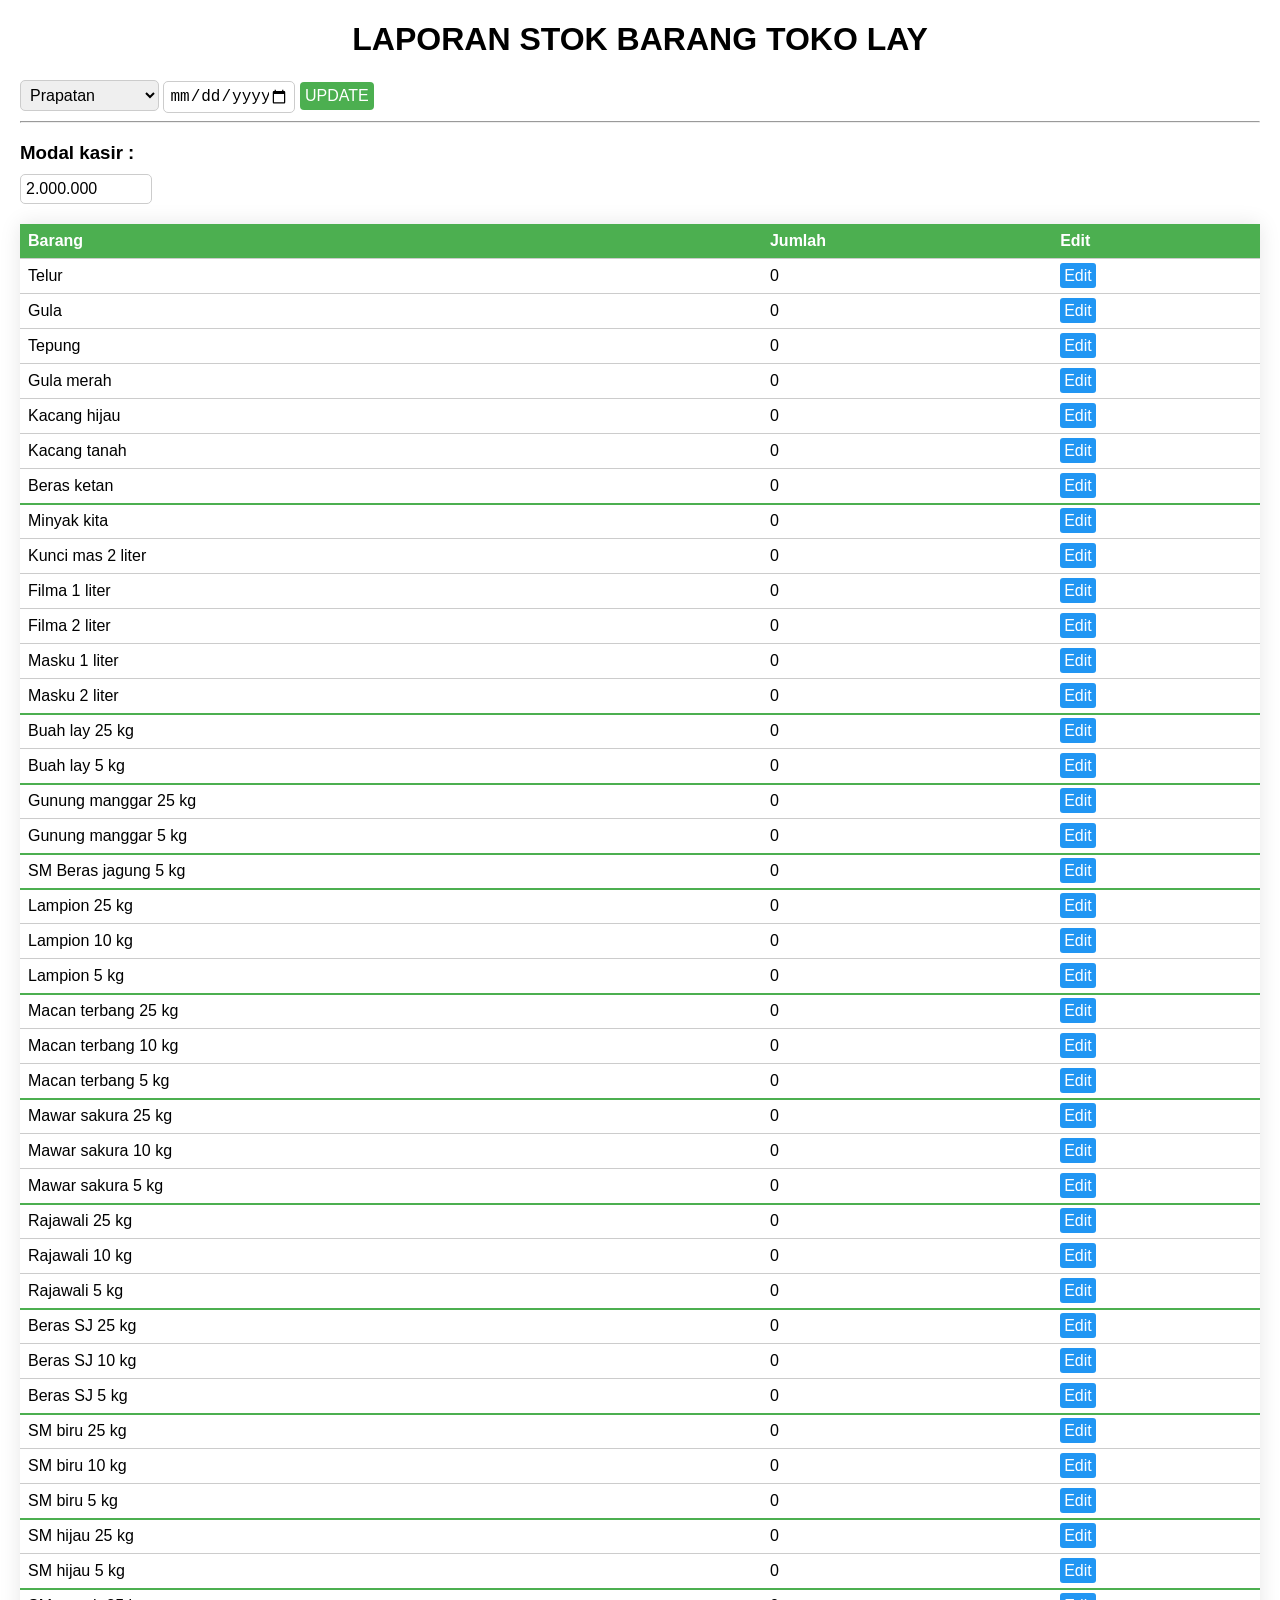
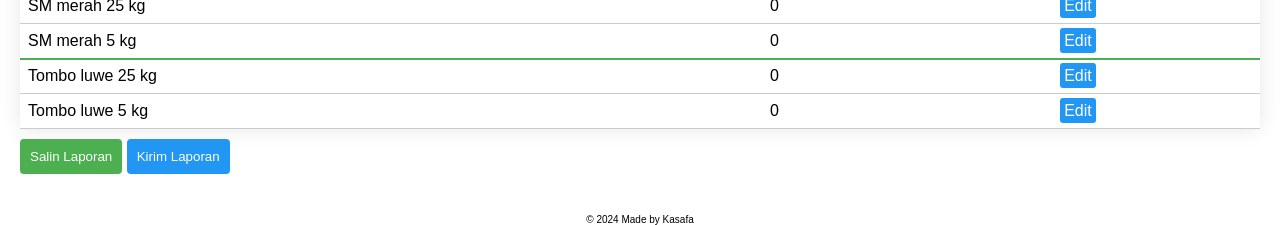
==== index.html @ 909c2928 "Initial commit" ====
<!DOCTYPE html>
<html>

<head>
  <meta charset="utf-8">
  <meta name="viewport" content="width=device-width">
  <title>Laporan Toko</title>
  <link href="style.css" rel="stylesheet" type="text/css" />
</head>

<body>
  <div id="container">
    <!-- data header -->
    <h1>LAPORAN STOK BARANG TOKO LAY</h1>

    <select name="toko" id="toko">
      <option value="Prapatan">Prapatan</option>
      <option value="Gunung guntur">Gunung guntur</option>
      <option value="Gunung sari">Gunung sari</option>
      <option value="Graha">Graha</option>
      <option value="Pasar baru">Pasar baru</option>
      <option value="Mulawarman">Mulawarman</option>
      <option value="PJHI/Batakan">PJHI/Batakan</option>
      <option value="Manggar">Manggar</option>
    </select>

    <input type="date" name="tanggal" id="tanggal">

    <button onclick="saveChanges()" class="update_btn">UPDATE</button>
    <script src="update.js"></script>

    <hr>

    <h3>Modal kasir :</h3>
    <input type="text" id="modal" value="2.000.000">

    <!-- table data barang -->
    <table>
      <tr>
        <th>Barang</th>
        <th>Jumlah</th>

        <th>Edit</th>
      </tr>
      <!-- telur, gula, tepung, gula merah, kacang hijau, kacang tanah, ketan -->
      <tr>
        <td>Telur</td>
        <td id="telur">0</td>
        <td><span class="edit-btn" onclick="editJumlah('telur')">Edit</span></td>
      </tr>
      <tr>
        <td>Gula</td>
        <td id="gula">0</td>
        <td><span class="edit-btn" onclick="editJumlah('gula')">Edit</span></td>
      </tr>
      <tr>
        <td>Tepung</td>
        <td id="tepung">0</td>

        <td><span class="edit-btn" onclick="editJumlah('tepung')">Edit</span></td>
      </tr>
      <tr>
        <td>Gula merah</td>
        <td id="gulmer">0</td>
        <td><span class="edit-btn" onclick="editJumlah('gulmer')">Edit</span></td>
      </tr>
      <tr>
        <td>Kacang hijau</td>
        <td id="kacangHijau">0</td>

        <td><span class="edit-btn" onclick="editJumlah('kacangHijau')">Edit</span></td>
      </tr>
      <tr>
        <td>Kacang tanah</td>
        <td id="kacangTanah">0</td>

        <td><span class="edit-btn" onclick="editJumlah('kacangTanah')">Edit</span></td>
      </tr>
      <tr>
        <td>Beras ketan</td>
        <td id="ketan">0</td>

        <td><span class="edit-btn" onclick="editJumlah('ketan')">Edit</span></td>
      </tr>
      <!-- minyaaaaaaaaaaak -->
      <tr style="border-top: 2px solid #4caf50;"></tr>
      <tr>
        <td>Minyak kita</td>
        <td id="kita">0</td>

        <td><span class="edit-btn" onclick="editJumlah('kita')">Edit</span></td>
      </tr>
      <tr>
        <td>Kunci mas 2 liter</td>
        <td id="kunciMas">0</td>

        <td><span class="edit-btn" onclick="editJumlah('kunciMas')">Edit</span></td>
      </tr>
      <tr>
        <td>Filma 1 liter</td>
        <td id="filmaSatu">0</td>

        <td><span class="edit-btn" onclick="editJumlah('filmaSatu')">Edit</span></td>
      </tr>
      <tr>
        <td>Filma 2 liter</td>
        <td id="filmaDua">0</td>

        <td><span class="edit-btn" onclick="editJumlah('filmaDua')">Edit</span></td>
      </tr>
      <tr>
        <td>Masku 1 liter</td>
        <td id="maskuSatu">0</td>

        <td><span class="edit-btn" onclick="editJumlah('maskuSatu')">Edit</span></td>
      </tr>
      <tr>
        <td>Masku 2 liter</td>
        <td id="maskuDua">0</td>

        <td><span class="edit-btn" onclick="editJumlah('maskuDua')">Edit</span></td>
      </tr>
      <!-- beras buah lay-->
      <tr style="border-top: 2px solid #4caf50;"></tr>
      <tr>
        <td>Buah lay 25 kg</td>
        <td id="buahlay_25">0</td>

        <td><span class="edit-btn" onclick="editJumlah('buahlay_25')">Edit</span></td>
      </tr>
      <tr>
        <td>Buah lay 5 kg</td>
        <td id="buahlay_5">0</td>

        <td><span class="edit-btn" onclick="editJumlah('buahlay_5')">Edit</span></td>
      </tr>
      <!-- beras gunung manggar -->
      <tr style="border-top: 2px solid #4caf50;"></tr>
      <tr>
        <td>Gunung manggar 25 kg</td>
        <td id="gunungManggar_25">0</td>

        <td><span class="edit-btn" onclick="editJumlah('gunungManggar_25')">Edit</span></td>
      </tr>
      <tr>
        <td>Gunung manggar 5 kg</td>
        <td id="gunungManggar_5">0</td>

        <td><span class="edit-btn" onclick="editJumlah('gunungManggar_5')">Edit</span></td>
      </tr>
      <!-- beras jagung-->
      <tr style="border-top: 2px solid #4caf50;"></tr>
      <tr>
        <td>SM Beras jagung 5 kg</td>
        <td id="jagung">0</td>

        <td><span class="edit-btn" onclick="editJumlah('jagung')">Edit</span></td>
      </tr>
      <!-- beras lampion -->
      <tr style="border-top: 2px solid #4caf50;"></tr>
      <tr>
        <td>Lampion 25 kg</td>
        <td id="lampion_25">0</td>

        <td><span class="edit-btn" onclick="editJumlah('lampion_25')">Edit</span></td>
      </tr>
      <tr>
        <td>Lampion 10 kg</td>
        <td id="lampion_10">0</td>

        <td><span class="edit-btn" onclick="editJumlah('lampion_10')">Edit</span></td>
      </tr>
      <tr>
        <td>Lampion 5 kg</td>
        <td id="lampion_5">0</td>

        <td><span class="edit-btn" onclick="editJumlah('lampion_5')">Edit</span></td>
      </tr>
      <!-- beras macan terbang -->
      <tr style="border-top: 2px solid #4caf50;"></tr>
      <tr>
        <td>Macan terbang 25 kg</td>
        <td id="macan_25">0</td>

        <td><span class="edit-btn" onclick="editJumlah('macan_25')">Edit</span></td>
      </tr>
      <tr>
        <td>Macan terbang 10 kg</td>
        <td id="macan_10">0</td>

        <td><span class="edit-btn" onclick="editJumlah('macan_10')">Edit</span></td>
      </tr>
      <tr>
        <td>Macan terbang 5 kg</td>
        <td id="macan_5">0</td>

        <td><span class="edit-btn" onclick="editJumlah('macan_5')">Edit</span></td>
      </tr>
      <!-- beras mawar sakura -->
      <tr style="border-top: 2px solid #4caf50;"></tr>
      <tr>
        <td>Mawar sakura 25 kg</td>
        <td id="mawar_25">0</td>

        <td><span class="edit-btn" onclick="editJumlah('mawar_25')">Edit</span></td>
      </tr>
      <tr>
        <td>Mawar sakura 10 kg</td>
        <td id="mawar_10">0</td>

        <td><span class="edit-btn" onclick="editJumlah('mawar_10')">Edit</span></td>
      </tr>
      <tr>
        <td>Mawar sakura 5 kg</td>
        <td id="mawar_5">0</td>

        <td><span class="edit-btn" onclick="editJumlah('mawar_5')">Edit</span></td>
      </tr>
      <!-- beras raja wali -->
      <tr style="border-top: 2px solid #4caf50;"></tr>
      <tr>
        <td>Rajawali 25 kg</td>
        <td id="rajawali_25">0</td>

        <td><span class="edit-btn" onclick="editJumlah('rajawali_25')">Edit</span></td>
      </tr>
      <tr>
        <td>Rajawali 10 kg</td>
        <td id="rajawali_10">0</td>

        <td><span class="edit-btn" onclick="editJumlah('rajawali_10')">Edit</span></td>
      </tr>
      <tr>
        <td>Rajawali 5 kg</td>
        <td id="rajawali_5">0</td>

        <td><span class="edit-btn" onclick="editJumlah('rajawali_5')">Edit</span></td>
      </tr>
      <!-- beras sj -->
      <tr style="border-top: 2px solid #4caf50;"></tr>
      <tr>
        <td>Beras SJ 25 kg</td>
        <td id="sj_25">0</td>

        <td><span class="edit-btn" onclick="editJumlah('sj_25')">Edit</span></td>
      </tr>
      <tr>
        <td>Beras SJ 10 kg</td>
        <td id="sj_10">0</td>

        <td><span class="edit-btn" onclick="editJumlah('sj_10')">Edit</span></td>
      </tr>
      <tr>
        <td>Beras SJ 5 kg</td>
        <td id="sj_5">0</td>

        <td><span class="edit-btn" onclick="editJumlah('sj_5')">Edit</span></td>
      </tr>
      <!-- beras sm biru -->
      <tr style="border-top: 2px solid #4caf50;"></tr>
      <tr>
        <td>SM biru 25 kg</td>
        <td id="smBiru_25">0</td>

        <td><span class="edit-btn" onclick="editJumlah('smBiru_25')">Edit</span></td>
      </tr>
      <tr>
        <td>SM biru 10 kg</td>
        <td id="smBiru_10">0</td>

        <td><span class="edit-btn" onclick="editJumlah('smBiru_10')">Edit</span></td>
      </tr>
      <tr>
        <td>SM biru 5 kg</td>
        <td id="smBiru_5">0</td>

        <td><span class="edit-btn" onclick="editJumlah('smBiru_5')">Edit</span></td>
      </tr>
      <!-- beras sm hijau -->
      <tr style="border-top: 2px solid #4caf50;"></tr>
      <tr>
        <td>SM hijau 25 kg</td>
        <td id="smHijau_25">0</td>

        <td><span class="edit-btn" onclick="editJumlah('smHijau_25')">Edit</span></td>
      </tr>
      <tr>
        <td>SM hijau 5 kg</td>
        <td id="smHijau_5">0</td>

        <td><span class="edit-btn" onclick="editJumlah('smHijau_5')">Edit</span></td>
      </tr>
      <!-- beras sm merah -->
      <tr style="border-top: 2px solid #4caf50;"></tr>
      <tr>
        <td>SM merah 25 kg</td>
        <td id="smMerah_25">0</td>

        <td><span class="edit-btn" onclick="editJumlah('smMerah_25')">Edit</span></td>
      </tr>
      <tr>
        <td>SM merah 5 kg</td>
        <td id="smMerah_5">0</td>

        <td><span class="edit-btn" onclick="editJumlah('smMerah_5')">Edit</span></td>
      </tr>
      <!-- beras tombo luwe -->
      <tr style="border-top: 2px solid #4caf50;"></tr>
      <tr>
        <td>Tombo luwe 25 kg</td>
        <td id="tombo_25">0</td>
        <td><span class="edit-btn" onclick="editJumlah('tombo_25')">Edit</span></td>
      </tr>
      <tr>
        <td>Tombo luwe 5 kg</td>
        <td id="tombo_5">0</td>
        <td><span class="edit-btn" onclick="editJumlah('tombo_5')">Edit</span></td>
      </tr>
    </table>

    <script src="script.js"></script>

    <button onclick="salinLaporan()" id="copyBtn">Salin Laporan</button>
    <button onclick="bagiLaporan()" id="shareBtn">Kirim Laporan</button>

    <script src="tombol.js"></script>

  </div>

  <footer>&copy; 2024 Made by Kasafa</footer>


</html>
---- style.css ----
html {
  height: 100%;
  width: 100%;
}

body {
  font-family: 'Segoe UI', Tahoma, Geneva, Verdana, sans-serif;
  margin: 20px;
  background-color: white;
}

.container {
  max-width: 800px;
  margin: auto;
}

h1 {
  text-align: center;
}

h3 {
  margin-bottom: 10px;
}

input {
  padding: 5px;
  font-size: 16px;
  border: 1px solid #ccc;
  border-radius: 5px;
  width: 120px;
}

select {
  padding: 5px;
  font-size: 16px;
  border-radius: 5px;
  border: 1px solid #ccc;
}

.update_btn {
  color: white;
  padding: 5px;
  font-size: 16px;
  background-color: #4caf50;
  border: none;
  border-radius: 4px;
  cursor: pointer;
}

table {
  width: 100%;
  border-collapse: collapse;
  margin-top: 20px;
  background-color: #fff;
  box-shadow: 0 0 20px rgba(0, 0, 0, 0.1);
}

th,
td {
  border-bottom: 1px solid #ccc;
  padding: 8px;
  text-align: left;
}

th {
  background-color: #4caf50;
  color: #fff;
}

tr:hover {
  background-color: #f5f5f5;
}

.edit-btn {
  cursor: pointer;
  color: rgb(255, 255, 255);
  background-color: #2196F3;
  padding: 4px;
  border-radius: 3px;
}

#copyBtn,
#shareBtn {
  margin-top: 10px;
  padding: 10px;
  border: none;
  border-radius: 4px;
  cursor: pointer;
}

#copyBtn {
  background-color: #4CAF50;
  color: white;
}

#shareBtn {
  background-color: #2196F3;
  color: white;
}

footer {
  text-align: center;
  font-size: 10px;
  width: 100%;
  margin-bottom: 0;
  margin-top: 40px;
}
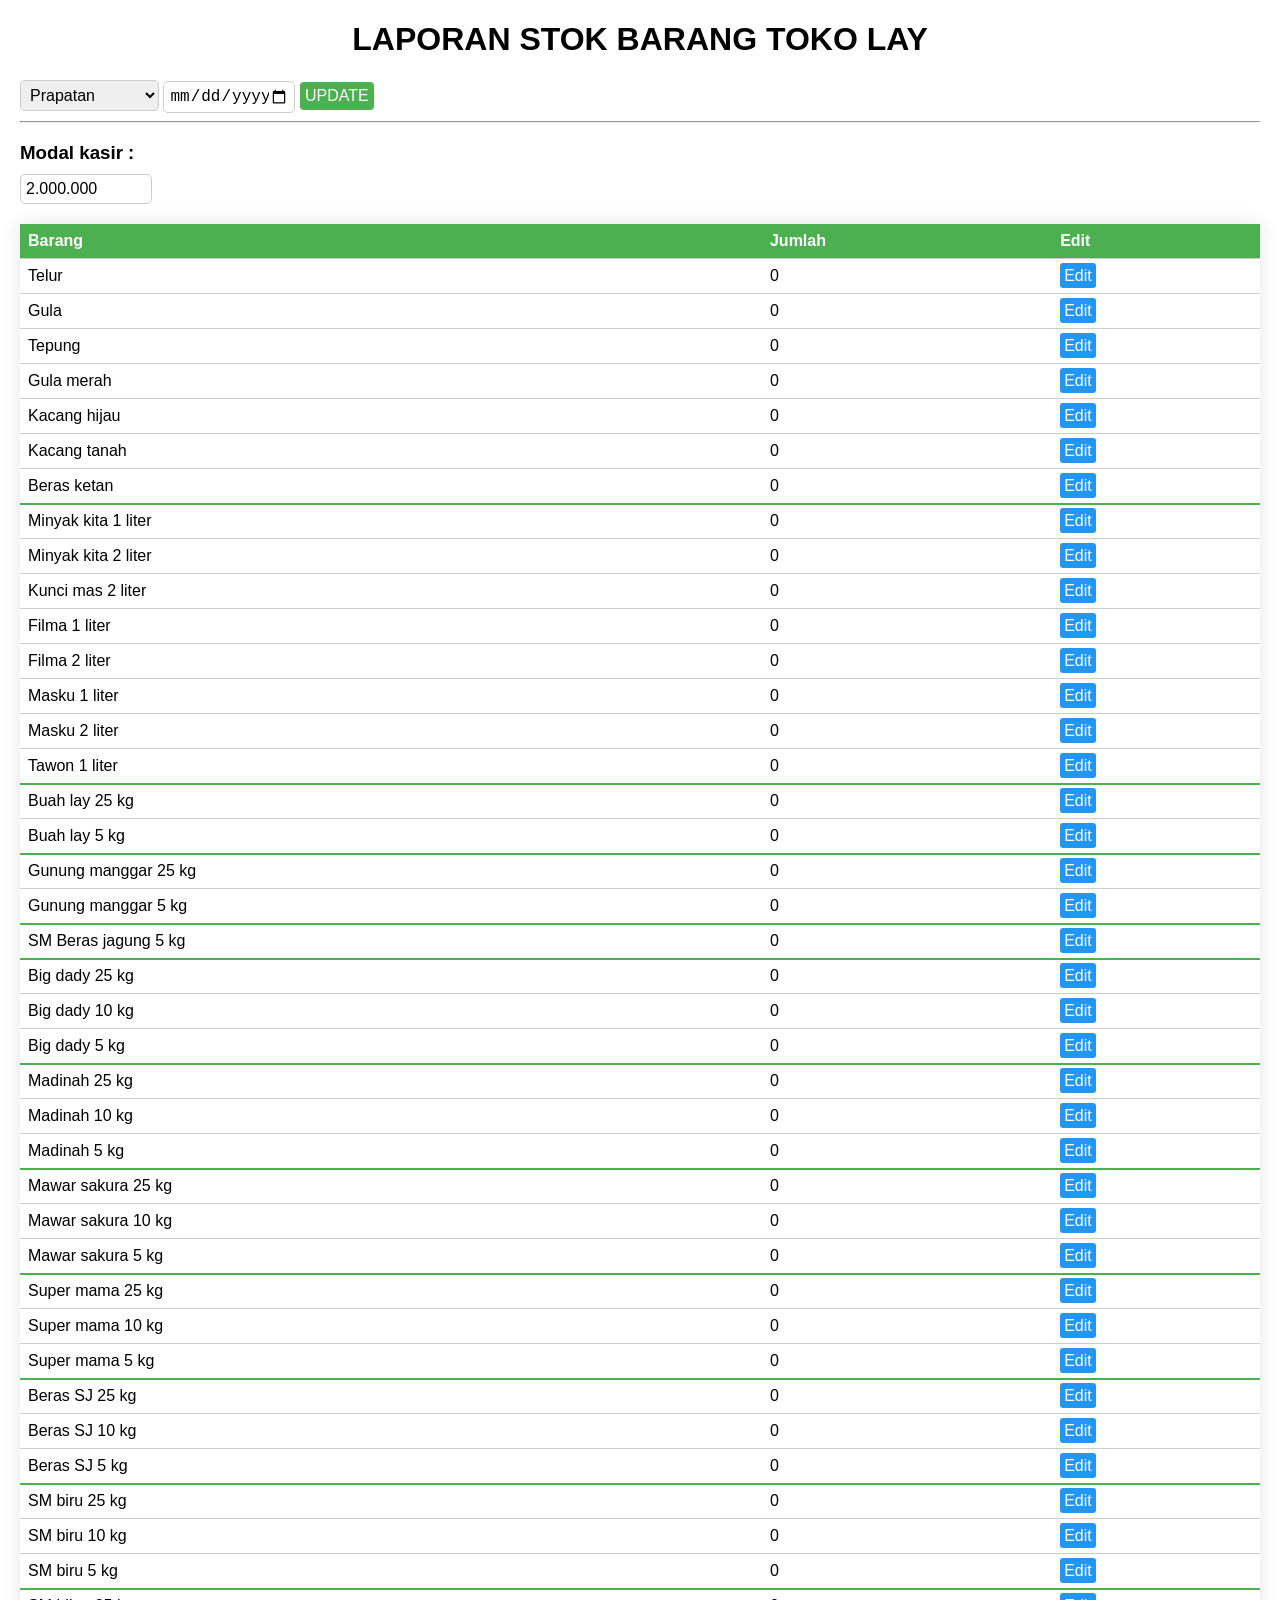
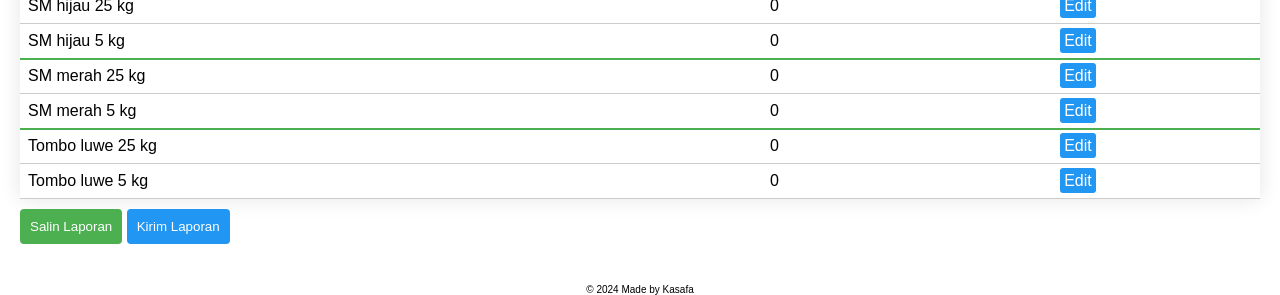
==== commit ba28bcdf: "tambah minyak kita 2 ltr, tambah minyak tawon. lampion jadi big dady. macan terbang jadi madinah, ra" ====
--- a/index.html
+++ b/index.html
@@ -85,10 +85,16 @@
       <!-- minyaaaaaaaaaaak -->
       <tr style="border-top: 2px solid #4caf50;"></tr>
       <tr>
-        <td>Minyak kita</td>
-        <td id="kita">0</td>
-
-        <td><span class="edit-btn" onclick="editJumlah('kita')">Edit</span></td>
+        <td>Minyak kita 1 liter</td>
+        <td id="kitaSatu">0</td>
+
+        <td><span class="edit-btn" onclick="editJumlah('kitaSatu')">Edit</span></td>
+      </tr>
+      <tr>
+        <td>Minyak kita 2 liter</td>
+        <td id="kitaDua">0</td>
+
+        <td><span class="edit-btn" onclick="editJumlah('kitaDua')">Edit</span></td>
       </tr>
       <tr>
         <td>Kunci mas 2 liter</td>
@@ -120,6 +126,12 @@
 
         <td><span class="edit-btn" onclick="editJumlah('maskuDua')">Edit</span></td>
       </tr>
+      <tr>
+        <td>Tawon 1 liter</td>
+        <td id="tawonSatu">0</td>
+
+        <td><span class="edit-btn" onclick="editJumlah('tawonSatu')">Edit</span></td>
+      </tr>
       <!-- beras buah lay-->
       <tr style="border-top: 2px solid #4caf50;"></tr>
       <tr>
@@ -156,45 +168,45 @@
 
         <td><span class="edit-btn" onclick="editJumlah('jagung')">Edit</span></td>
       </tr>
-      <!-- beras lampion -->
-      <tr style="border-top: 2px solid #4caf50;"></tr>
-      <tr>
-        <td>Lampion 25 kg</td>
-        <td id="lampion_25">0</td>
-
-        <td><span class="edit-btn" onclick="editJumlah('lampion_25')">Edit</span></td>
-      </tr>
-      <tr>
-        <td>Lampion 10 kg</td>
-        <td id="lampion_10">0</td>
-
-        <td><span class="edit-btn" onclick="editJumlah('lampion_10')">Edit</span></td>
-      </tr>
-      <tr>
-        <td>Lampion 5 kg</td>
-        <td id="lampion_5">0</td>
-
-        <td><span class="edit-btn" onclick="editJumlah('lampion_5')">Edit</span></td>
-      </tr>
-      <!-- beras macan terbang -->
-      <tr style="border-top: 2px solid #4caf50;"></tr>
-      <tr>
-        <td>Macan terbang 25 kg</td>
-        <td id="macan_25">0</td>
-
-        <td><span class="edit-btn" onclick="editJumlah('macan_25')">Edit</span></td>
-      </tr>
-      <tr>
-        <td>Macan terbang 10 kg</td>
-        <td id="macan_10">0</td>
-
-        <td><span class="edit-btn" onclick="editJumlah('macan_10')">Edit</span></td>
-      </tr>
-      <tr>
-        <td>Macan terbang 5 kg</td>
-        <td id="macan_5">0</td>
-
-        <td><span class="edit-btn" onclick="editJumlah('macan_5')">Edit</span></td>
+      <!-- beras bigdady -->
+      <tr style="border-top: 2px solid #4caf50;"></tr>
+      <tr>
+        <td>Big dady 25 kg</td>
+        <td id="bigdady_25">0</td>
+
+        <td><span class="edit-btn" onclick="editJumlah('bigdady_25')">Edit</span></td>
+      </tr>
+      <!tr>
+        <td>Big dady 10 kg</td>
+        <td id="bigdady_10">0</td>
+
+        <td><span class="edit-btn" onclick="editJumlah('bigdady_10')">Edit</span></td>
+    </tr>
+      <tr>
+        <td>Big dady 5 kg</td>
+        <td id="bigdady_5">0</td>
+
+        <td><span class="edit-btn" onclick="editJumlah('bigdady_5')">Edit</span></td>
+      </tr>
+      <!-- beras madinah -->
+      <tr style="border-top: 2px solid #4caf50;"></tr>
+      <tr>
+        <td>Madinah 25 kg</td>
+        <td id="madinah_25">0</td>
+
+        <td><span class="edit-btn" onclick="editJumlah('madinah_25')">Edit</span></td>
+      </tr>
+      <tr>
+        <td>Madinah 10 kg</td>
+        <td id="madinah_10">0</td>
+
+        <td><span class="edit-btn" onclick="editJumlah('madinah_10')">Edit</span></td>
+      </tr>
+      <tr>
+        <td>Madinah 5 kg</td>
+        <td id="madinah_5">0</td>
+
+        <td><span class="edit-btn" onclick="editJumlah('madinah_5')">Edit</span></td>
       </tr>
       <!-- beras mawar sakura -->
       <tr style="border-top: 2px solid #4caf50;"></tr>
@@ -216,25 +228,25 @@
 
         <td><span class="edit-btn" onclick="editJumlah('mawar_5')">Edit</span></td>
       </tr>
-      <!-- beras raja wali -->
-      <tr style="border-top: 2px solid #4caf50;"></tr>
-      <tr>
-        <td>Rajawali 25 kg</td>
-        <td id="rajawali_25">0</td>
-
-        <td><span class="edit-btn" onclick="editJumlah('rajawali_25')">Edit</span></td>
-      </tr>
-      <tr>
-        <td>Rajawali 10 kg</td>
-        <td id="rajawali_10">0</td>
-
-        <td><span class="edit-btn" onclick="editJumlah('rajawali_10')">Edit</span></td>
-      </tr>
-      <tr>
-        <td>Rajawali 5 kg</td>
-        <td id="rajawali_5">0</td>
-
-        <td><span class="edit-btn" onclick="editJumlah('rajawali_5')">Edit</span></td>
+      <!-- beras super mama -->
+      <tr style="border-top: 2px solid #4caf50;"></tr>
+      <tr>
+        <td>Super mama 25 kg</td>
+        <td id="supermama_25">0</td>
+
+        <td><span class="edit-btn" onclick="editJumlah('supermama_25')">Edit</span></td>
+      </tr>
+      <tr>
+        <td>Super mama 10 kg</td>
+        <td id="supermama_10">0</td>
+
+        <td><span class="edit-btn" onclick="editJumlah('supermama_10')">Edit</span></td>
+      </tr>
+      <tr>
+        <td>Super mama 5 kg</td>
+        <td id="supermama_5">0</td>
+
+        <td><span class="edit-btn" onclick="editJumlah('supermama_5')">Edit</span></td>
       </tr>
       <!-- beras sj -->
       <tr style="border-top: 2px solid #4caf50;"></tr>
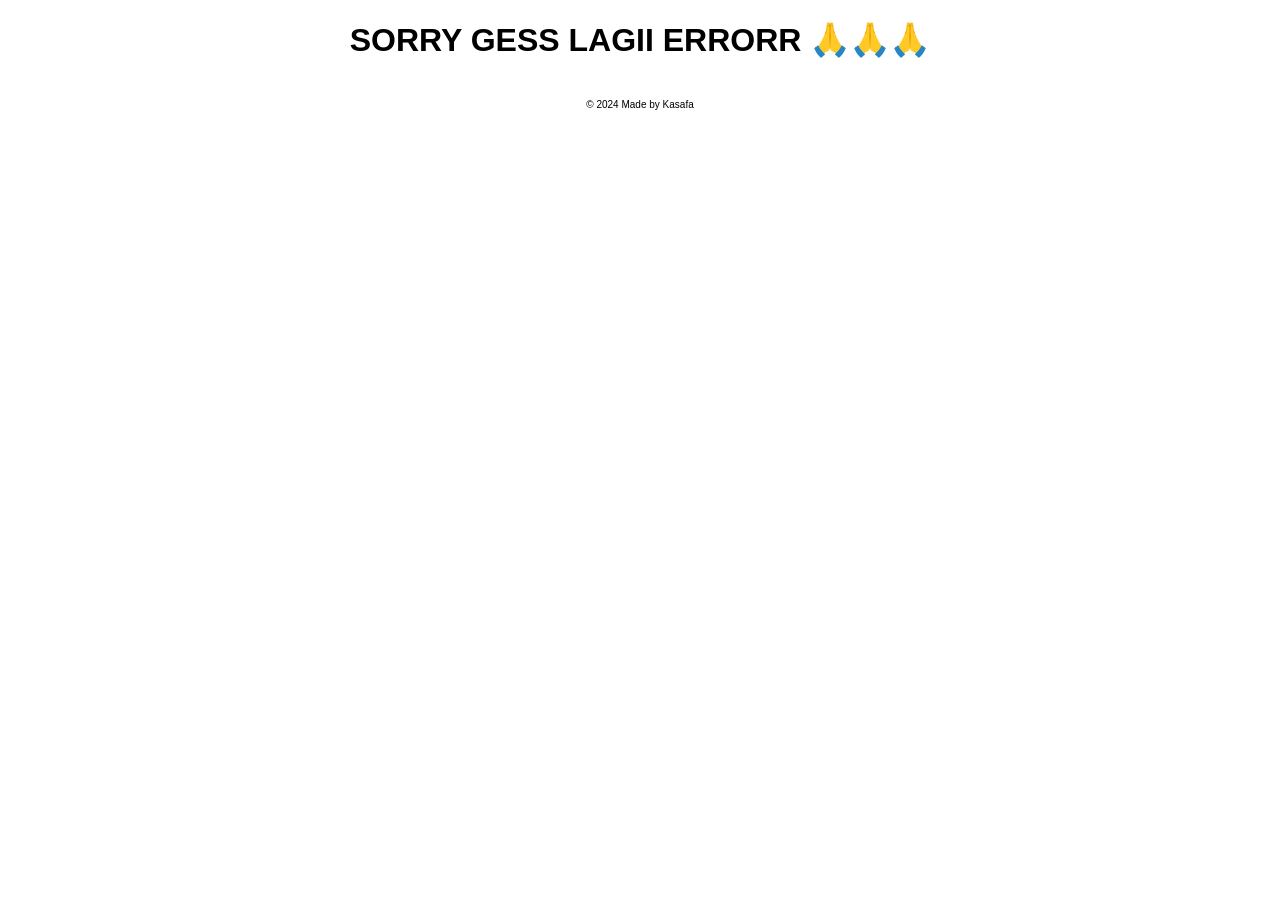
==== commit b3de9a15: "erorr" ====
--- a/index.html
+++ b/index.html
@@ -9,337 +9,10 @@
 </head>
 
 <body>
-  <div id="container">
-    <!-- data header -->
-    <h1>LAPORAN STOK BARANG TOKO LAY</h1>
-
-    <select name="toko" id="toko">
-      <option value="Prapatan">Prapatan</option>
-      <option value="Gunung guntur">Gunung guntur</option>
-      <option value="Gunung sari">Gunung sari</option>
-      <option value="Graha">Graha</option>
-      <option value="Pasar baru">Pasar baru</option>
-      <option value="Mulawarman">Mulawarman</option>
-      <option value="PJHI/Batakan">PJHI/Batakan</option>
-      <option value="Manggar">Manggar</option>
-    </select>
-
-    <input type="date" name="tanggal" id="tanggal">
-
-    <button onclick="saveChanges()" class="update_btn">UPDATE</button>
-    <script src="update.js"></script>
-
-    <hr>
-
-    <h3>Modal kasir :</h3>
-    <input type="text" id="modal" value="2.000.000">
-
-    <!-- table data barang -->
-    <table>
-      <tr>
-        <th>Barang</th>
-        <th>Jumlah</th>
-
-        <th>Edit</th>
-      </tr>
-      <!-- telur, gula, tepung, gula merah, kacang hijau, kacang tanah, ketan -->
-      <tr>
-        <td>Telur</td>
-        <td id="telur">0</td>
-        <td><span class="edit-btn" onclick="editJumlah('telur')">Edit</span></td>
-      </tr>
-      <tr>
-        <td>Gula</td>
-        <td id="gula">0</td>
-        <td><span class="edit-btn" onclick="editJumlah('gula')">Edit</span></td>
-      </tr>
-      <tr>
-        <td>Tepung</td>
-        <td id="tepung">0</td>
-
-        <td><span class="edit-btn" onclick="editJumlah('tepung')">Edit</span></td>
-      </tr>
-      <tr>
-        <td>Gula merah</td>
-        <td id="gulmer">0</td>
-        <td><span class="edit-btn" onclick="editJumlah('gulmer')">Edit</span></td>
-      </tr>
-      <tr>
-        <td>Kacang hijau</td>
-        <td id="kacangHijau">0</td>
-
-        <td><span class="edit-btn" onclick="editJumlah('kacangHijau')">Edit</span></td>
-      </tr>
-      <tr>
-        <td>Kacang tanah</td>
-        <td id="kacangTanah">0</td>
-
-        <td><span class="edit-btn" onclick="editJumlah('kacangTanah')">Edit</span></td>
-      </tr>
-      <tr>
-        <td>Beras ketan</td>
-        <td id="ketan">0</td>
-
-        <td><span class="edit-btn" onclick="editJumlah('ketan')">Edit</span></td>
-      </tr>
-      <!-- minyaaaaaaaaaaak -->
-      <tr style="border-top: 2px solid #4caf50;"></tr>
-      <tr>
-        <td>Minyak kita 1 liter</td>
-        <td id="kitaSatu">0</td>
-
-        <td><span class="edit-btn" onclick="editJumlah('kitaSatu')">Edit</span></td>
-      </tr>
-      <tr>
-        <td>Minyak kita 2 liter</td>
-        <td id="kitaDua">0</td>
-
-        <td><span class="edit-btn" onclick="editJumlah('kitaDua')">Edit</span></td>
-      </tr>
-      <tr>
-        <td>Kunci mas 2 liter</td>
-        <td id="kunciMas">0</td>
-
-        <td><span class="edit-btn" onclick="editJumlah('kunciMas')">Edit</span></td>
-      </tr>
-      <tr>
-        <td>Filma 1 liter</td>
-        <td id="filmaSatu">0</td>
-
-        <td><span class="edit-btn" onclick="editJumlah('filmaSatu')">Edit</span></td>
-      </tr>
-      <tr>
-        <td>Filma 2 liter</td>
-        <td id="filmaDua">0</td>
-
-        <td><span class="edit-btn" onclick="editJumlah('filmaDua')">Edit</span></td>
-      </tr>
-      <tr>
-        <td>Masku 1 liter</td>
-        <td id="maskuSatu">0</td>
-
-        <td><span class="edit-btn" onclick="editJumlah('maskuSatu')">Edit</span></td>
-      </tr>
-      <tr>
-        <td>Masku 2 liter</td>
-        <td id="maskuDua">0</td>
-
-        <td><span class="edit-btn" onclick="editJumlah('maskuDua')">Edit</span></td>
-      </tr>
-      <tr>
-        <td>Tawon 1 liter</td>
-        <td id="tawonSatu">0</td>
-
-        <td><span class="edit-btn" onclick="editJumlah('tawonSatu')">Edit</span></td>
-      </tr>
-      <!-- beras buah lay-->
-      <tr style="border-top: 2px solid #4caf50;"></tr>
-      <tr>
-        <td>Buah lay 25 kg</td>
-        <td id="buahlay_25">0</td>
-
-        <td><span class="edit-btn" onclick="editJumlah('buahlay_25')">Edit</span></td>
-      </tr>
-      <tr>
-        <td>Buah lay 5 kg</td>
-        <td id="buahlay_5">0</td>
-
-        <td><span class="edit-btn" onclick="editJumlah('buahlay_5')">Edit</span></td>
-      </tr>
-      <!-- beras gunung manggar -->
-      <tr style="border-top: 2px solid #4caf50;"></tr>
-      <tr>
-        <td>Gunung manggar 25 kg</td>
-        <td id="gunungManggar_25">0</td>
-
-        <td><span class="edit-btn" onclick="editJumlah('gunungManggar_25')">Edit</span></td>
-      </tr>
-      <tr>
-        <td>Gunung manggar 5 kg</td>
-        <td id="gunungManggar_5">0</td>
-
-        <td><span class="edit-btn" onclick="editJumlah('gunungManggar_5')">Edit</span></td>
-      </tr>
-      <!-- beras jagung-->
-      <tr style="border-top: 2px solid #4caf50;"></tr>
-      <tr>
-        <td>SM Beras jagung 5 kg</td>
-        <td id="jagung">0</td>
-
-        <td><span class="edit-btn" onclick="editJumlah('jagung')">Edit</span></td>
-      </tr>
-      <!-- beras bigdady -->
-      <tr style="border-top: 2px solid #4caf50;"></tr>
-      <tr>
-        <td>Big dady 25 kg</td>
-        <td id="bigdady_25">0</td>
-
-        <td><span class="edit-btn" onclick="editJumlah('bigdady_25')">Edit</span></td>
-      </tr>
-      <!tr>
-        <td>Big dady 10 kg</td>
-        <td id="bigdady_10">0</td>
-
-        <td><span class="edit-btn" onclick="editJumlah('bigdady_10')">Edit</span></td>
-    </tr>
-      <tr>
-        <td>Big dady 5 kg</td>
-        <td id="bigdady_5">0</td>
-
-        <td><span class="edit-btn" onclick="editJumlah('bigdady_5')">Edit</span></td>
-      </tr>
-      <!-- beras madinah -->
-      <tr style="border-top: 2px solid #4caf50;"></tr>
-      <tr>
-        <td>Madinah 25 kg</td>
-        <td id="madinah_25">0</td>
-
-        <td><span class="edit-btn" onclick="editJumlah('madinah_25')">Edit</span></td>
-      </tr>
-      <tr>
-        <td>Madinah 10 kg</td>
-        <td id="madinah_10">0</td>
-
-        <td><span class="edit-btn" onclick="editJumlah('madinah_10')">Edit</span></td>
-      </tr>
-      <tr>
-        <td>Madinah 5 kg</td>
-        <td id="madinah_5">0</td>
-
-        <td><span class="edit-btn" onclick="editJumlah('madinah_5')">Edit</span></td>
-      </tr>
-      <!-- beras mawar sakura -->
-      <tr style="border-top: 2px solid #4caf50;"></tr>
-      <tr>
-        <td>Mawar sakura 25 kg</td>
-        <td id="mawar_25">0</td>
-
-        <td><span class="edit-btn" onclick="editJumlah('mawar_25')">Edit</span></td>
-      </tr>
-      <tr>
-        <td>Mawar sakura 10 kg</td>
-        <td id="mawar_10">0</td>
-
-        <td><span class="edit-btn" onclick="editJumlah('mawar_10')">Edit</span></td>
-      </tr>
-      <tr>
-        <td>Mawar sakura 5 kg</td>
-        <td id="mawar_5">0</td>
-
-        <td><span class="edit-btn" onclick="editJumlah('mawar_5')">Edit</span></td>
-      </tr>
-      <!-- beras super mama -->
-      <tr style="border-top: 2px solid #4caf50;"></tr>
-      <tr>
-        <td>Super mama 25 kg</td>
-        <td id="supermama_25">0</td>
-
-        <td><span class="edit-btn" onclick="editJumlah('supermama_25')">Edit</span></td>
-      </tr>
-      <tr>
-        <td>Super mama 10 kg</td>
-        <td id="supermama_10">0</td>
-
-        <td><span class="edit-btn" onclick="editJumlah('supermama_10')">Edit</span></td>
-      </tr>
-      <tr>
-        <td>Super mama 5 kg</td>
-        <td id="supermama_5">0</td>
-
-        <td><span class="edit-btn" onclick="editJumlah('supermama_5')">Edit</span></td>
-      </tr>
-      <!-- beras sj -->
-      <tr style="border-top: 2px solid #4caf50;"></tr>
-      <tr>
-        <td>Beras SJ 25 kg</td>
-        <td id="sj_25">0</td>
-
-        <td><span class="edit-btn" onclick="editJumlah('sj_25')">Edit</span></td>
-      </tr>
-      <tr>
-        <td>Beras SJ 10 kg</td>
-        <td id="sj_10">0</td>
-
-        <td><span class="edit-btn" onclick="editJumlah('sj_10')">Edit</span></td>
-      </tr>
-      <tr>
-        <td>Beras SJ 5 kg</td>
-        <td id="sj_5">0</td>
-
-        <td><span class="edit-btn" onclick="editJumlah('sj_5')">Edit</span></td>
-      </tr>
-      <!-- beras sm biru -->
-      <tr style="border-top: 2px solid #4caf50;"></tr>
-      <tr>
-        <td>SM biru 25 kg</td>
-        <td id="smBiru_25">0</td>
-
-        <td><span class="edit-btn" onclick="editJumlah('smBiru_25')">Edit</span></td>
-      </tr>
-      <tr>
-        <td>SM biru 10 kg</td>
-        <td id="smBiru_10">0</td>
-
-        <td><span class="edit-btn" onclick="editJumlah('smBiru_10')">Edit</span></td>
-      </tr>
-      <tr>
-        <td>SM biru 5 kg</td>
-        <td id="smBiru_5">0</td>
-
-        <td><span class="edit-btn" onclick="editJumlah('smBiru_5')">Edit</span></td>
-      </tr>
-      <!-- beras sm hijau -->
-      <tr style="border-top: 2px solid #4caf50;"></tr>
-      <tr>
-        <td>SM hijau 25 kg</td>
-        <td id="smHijau_25">0</td>
-
-        <td><span class="edit-btn" onclick="editJumlah('smHijau_25')">Edit</span></td>
-      </tr>
-      <tr>
-        <td>SM hijau 5 kg</td>
-        <td id="smHijau_5">0</td>
-
-        <td><span class="edit-btn" onclick="editJumlah('smHijau_5')">Edit</span></td>
-      </tr>
-      <!-- beras sm merah -->
-      <tr style="border-top: 2px solid #4caf50;"></tr>
-      <tr>
-        <td>SM merah 25 kg</td>
-        <td id="smMerah_25">0</td>
-
-        <td><span class="edit-btn" onclick="editJumlah('smMerah_25')">Edit</span></td>
-      </tr>
-      <tr>
-        <td>SM merah 5 kg</td>
-        <td id="smMerah_5">0</td>
-
-        <td><span class="edit-btn" onclick="editJumlah('smMerah_5')">Edit</span></td>
-      </tr>
-      <!-- beras tombo luwe -->
-      <tr style="border-top: 2px solid #4caf50;"></tr>
-      <tr>
-        <td>Tombo luwe 25 kg</td>
-        <td id="tombo_25">0</td>
-        <td><span class="edit-btn" onclick="editJumlah('tombo_25')">Edit</span></td>
-      </tr>
-      <tr>
-        <td>Tombo luwe 5 kg</td>
-        <td id="tombo_5">0</td>
-        <td><span class="edit-btn" onclick="editJumlah('tombo_5')">Edit</span></td>
-      </tr>
-    </table>
-
-    <script src="script.js"></script>
-
-    <button onclick="salinLaporan()" id="copyBtn">Salin Laporan</button>
-    <button onclick="bagiLaporan()" id="shareBtn">Kirim Laporan</button>
-
-    <script src="tombol.js"></script>
-
-  </div>
+   <h1>SORRY GESS LAGII ERRORR 🙏🙏🙏</h1>
 
   <footer>&copy; 2024 Made by Kasafa</footer>
 
+</body>
 
 </html>
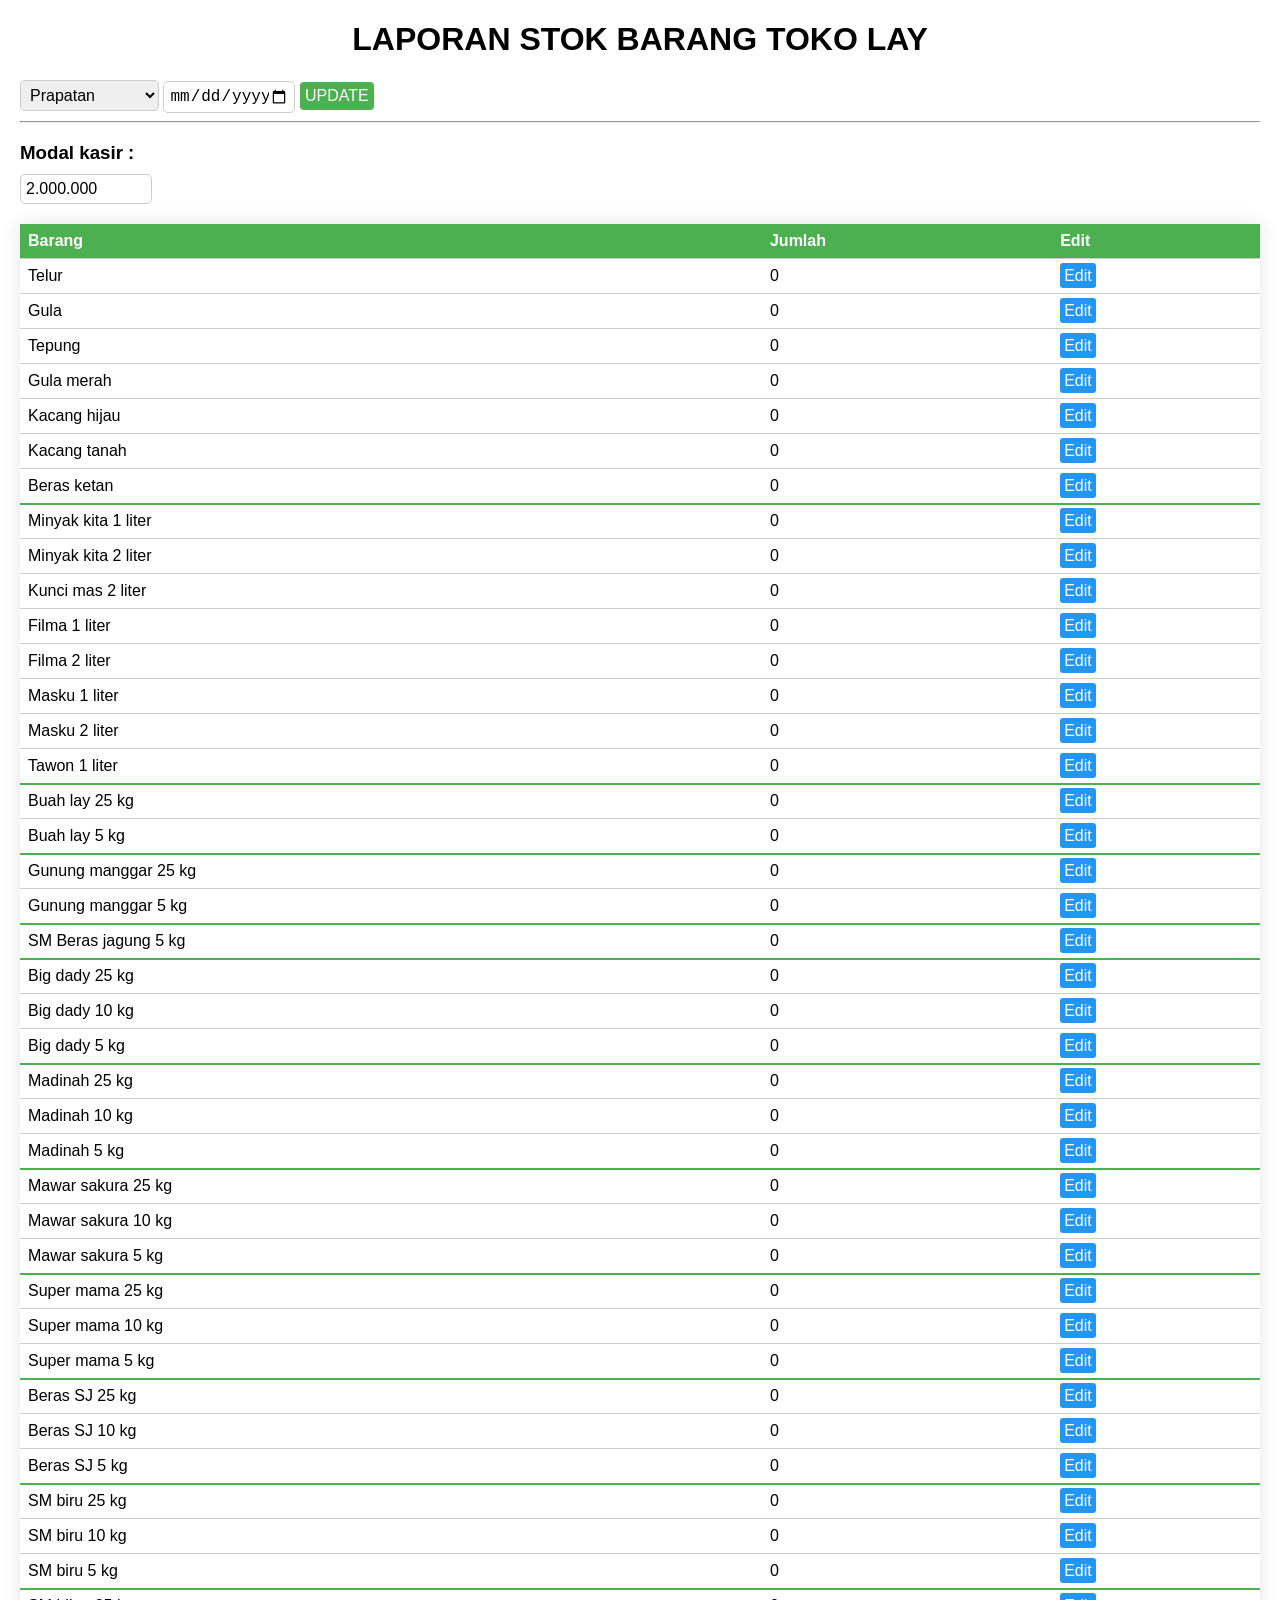
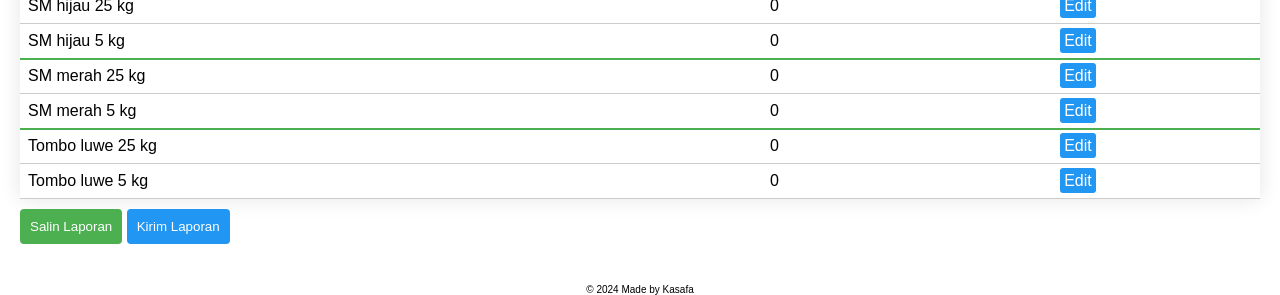
==== commit 96fb0b40: "rename" ====
--- a/index.html
+++ b/index.html
@@ -9,7 +9,335 @@
 </head>
 
 <body>
-   <h1>SORRY GESS LAGII ERRORR 🙏🙏🙏</h1>
+  <div id="container">
+    <!-- data header -->
+    <h1>LAPORAN STOK BARANG TOKO LAY</h1>
+
+    <select name="toko" id="toko">
+      <option value="Prapatan">Prapatan</option>
+      <option value="Gunung guntur">Gunung guntur</option>
+      <option value="Gunung sari">Gunung sari</option>
+      <option value="Graha">Graha</option>
+      <option value="Pasar baru">Pasar baru</option>
+      <option value="Mulawarman">Mulawarman</option>
+      <option value="PJHI/Batakan">PJHI/Batakan</option>
+      <option value="Manggar">Manggar</option>
+    </select>
+
+    <input type="date" name="tanggal" id="tanggal">
+
+    <button onclick="saveChanges()" class="update_btn">UPDATE</button>
+    <script src="update.js"></script>
+
+    <hr>
+
+    <h3>Modal kasir :</h3>
+    <input type="text" id="modal" value="2.000.000">
+
+    <!-- table data barang -->
+    <table>
+      <tr>
+        <th>Barang</th>
+        <th>Jumlah</th>
+
+        <th>Edit</th>
+      </tr>
+      <!-- telur, gula, tepung, gula merah, kacang hijau, kacang tanah, ketan -->
+      <tr>
+        <td>Telur</td>
+        <td id="telur">0</td>
+        <td><span class="edit-btn" onclick="editJumlah('telur')">Edit</span></td>
+      </tr>
+      <tr>
+        <td>Gula</td>
+        <td id="gula">0</td>
+        <td><span class="edit-btn" onclick="editJumlah('gula')">Edit</span></td>
+      </tr>
+      <tr>
+        <td>Tepung</td>
+        <td id="tepung">0</td>
+
+        <td><span class="edit-btn" onclick="editJumlah('tepung')">Edit</span></td>
+      </tr>
+      <tr>
+        <td>Gula merah</td>
+        <td id="gulmer">0</td>
+        <td><span class="edit-btn" onclick="editJumlah('gulmer')">Edit</span></td>
+      </tr>
+      <tr>
+        <td>Kacang hijau</td>
+        <td id="kacangHijau">0</td>
+
+        <td><span class="edit-btn" onclick="editJumlah('kacangHijau')">Edit</span></td>
+      </tr>
+      <tr>
+        <td>Kacang tanah</td>
+        <td id="kacangTanah">0</td>
+
+        <td><span class="edit-btn" onclick="editJumlah('kacangTanah')">Edit</span></td>
+      </tr>
+      <tr>
+        <td>Beras ketan</td>
+        <td id="ketan">0</td>
+
+        <td><span class="edit-btn" onclick="editJumlah('ketan')">Edit</span></td>
+      </tr>
+      <!-- minyaaaaaaaaaaak -->
+      <tr style="border-top: 2px solid #4caf50;"></tr>
+      <tr>
+        <td>Minyak kita 1 liter</td>
+        <td id="kitaSatu">0</td>
+
+        <td><span class="edit-btn" onclick="editJumlah('kitaSatu')">Edit</span></td>
+      </tr>
+      <tr>
+        <td>Minyak kita 2 liter</td>
+        <td id="kitaDua">0</td>
+
+        <td><span class="edit-btn" onclick="editJumlah('kitaDua')">Edit</span></td>
+      </tr>
+      <tr>
+        <td>Kunci mas 2 liter</td>
+        <td id="kunciMas">0</td>
+
+        <td><span class="edit-btn" onclick="editJumlah('kunciMas')">Edit</span></td>
+      </tr>
+      <tr>
+        <td>Filma 1 liter</td>
+        <td id="filmaSatu">0</td>
+
+        <td><span class="edit-btn" onclick="editJumlah('filmaSatu')">Edit</span></td>
+      </tr>
+      <tr>
+        <td>Filma 2 liter</td>
+        <td id="filmaDua">0</td>
+
+        <td><span class="edit-btn" onclick="editJumlah('filmaDua')">Edit</span></td>
+      </tr>
+      <tr>
+        <td>Masku 1 liter</td>
+        <td id="maskuSatu">0</td>
+
+        <td><span class="edit-btn" onclick="editJumlah('maskuSatu')">Edit</span></td>
+      </tr>
+      <tr>
+        <td>Masku 2 liter</td>
+        <td id="maskuDua">0</td>
+
+        <td><span class="edit-btn" onclick="editJumlah('maskuDua')">Edit</span></td>
+      </tr>
+      <tr>
+        <td>Tawon 1 liter</td>
+        <td id="tawonSatu">0</td>
+
+        <td><span class="edit-btn" onclick="editJumlah('tawonSatu')">Edit</span></td>
+      </tr>
+      <!-- beras buah lay-->
+      <tr style="border-top: 2px solid #4caf50;"></tr>
+      <tr>
+        <td>Buah lay 25 kg</td>
+        <td id="buahlay_25">0</td>
+
+        <td><span class="edit-btn" onclick="editJumlah('buahlay_25')">Edit</span></td>
+      </tr>
+      <tr>
+        <td>Buah lay 5 kg</td>
+        <td id="buahlay_5">0</td>
+
+        <td><span class="edit-btn" onclick="editJumlah('buahlay_5')">Edit</span></td>
+      </tr>
+      <!-- beras gunung manggar -->
+      <tr style="border-top: 2px solid #4caf50;"></tr>
+      <tr>
+        <td>Gunung manggar 25 kg</td>
+        <td id="gunungManggar_25">0</td>
+
+        <td><span class="edit-btn" onclick="editJumlah('gunungManggar_25')">Edit</span></td>
+      </tr>
+      <tr>
+        <td>Gunung manggar 5 kg</td>
+        <td id="gunungManggar_5">0</td>
+
+        <td><span class="edit-btn" onclick="editJumlah('gunungManggar_5')">Edit</span></td>
+      </tr>
+      <!-- beras jagung-->
+      <tr style="border-top: 2px solid #4caf50;"></tr>
+      <tr>
+        <td>SM Beras jagung 5 kg</td>
+        <td id="jagung">0</td>
+
+        <td><span class="edit-btn" onclick="editJumlah('jagung')">Edit</span></td>
+      </tr>
+      <!-- beras bigdady -->
+      <tr style="border-top: 2px solid #4caf50;"></tr>
+      <tr>
+        <td>Big dady 25 kg</td>
+        <td id="bigdady_25">0</td>
+
+        <td><span class="edit-btn" onclick="editJumlah('bigdady_25')">Edit</span></td>
+      </tr>
+      <!tr>
+        <td>Big dady 10 kg</td>
+        <td id="bigdady_10">0</td>
+
+        <td><span class="edit-btn" onclick="editJumlah('bigdady_10')">Edit</span></td>
+    </tr>
+      <tr>
+        <td>Big dady 5 kg</td>
+        <td id="bigdady_5">0</td>
+
+        <td><span class="edit-btn" onclick="editJumlah('bigdady_5')">Edit</span></td>
+      </tr>
+      <!-- beras madinah -->
+      <tr style="border-top: 2px solid #4caf50;"></tr>
+      <tr>
+        <td>Madinah 25 kg</td>
+        <td id="madinah_25">0</td>
+
+        <td><span class="edit-btn" onclick="editJumlah('madinah_25')">Edit</span></td>
+      </tr>
+      <tr>
+        <td>Madinah 10 kg</td>
+        <td id="madinah_10">0</td>
+
+        <td><span class="edit-btn" onclick="editJumlah('madinah_10')">Edit</span></td>
+      </tr>
+      <tr>
+        <td>Madinah 5 kg</td>
+        <td id="madinah_5">0</td>
+
+        <td><span class="edit-btn" onclick="editJumlah('madinah_5')">Edit</span></td>
+      </tr>
+      <!-- beras mawar sakura -->
+      <tr style="border-top: 2px solid #4caf50;"></tr>
+      <tr>
+        <td>Mawar sakura 25 kg</td>
+        <td id="mawar_25">0</td>
+
+        <td><span class="edit-btn" onclick="editJumlah('mawar_25')">Edit</span></td>
+      </tr>
+      <tr>
+        <td>Mawar sakura 10 kg</td>
+        <td id="mawar_10">0</td>
+
+        <td><span class="edit-btn" onclick="editJumlah('mawar_10')">Edit</span></td>
+      </tr>
+      <tr>
+        <td>Mawar sakura 5 kg</td>
+        <td id="mawar_5">0</td>
+
+        <td><span class="edit-btn" onclick="editJumlah('mawar_5')">Edit</span></td>
+      </tr>
+      <!-- beras super mama -->
+      <tr style="border-top: 2px solid #4caf50;"></tr>
+      <tr>
+        <td>Super mama 25 kg</td>
+        <td id="supermama_25">0</td>
+
+        <td><span class="edit-btn" onclick="editJumlah('supermama_25')">Edit</span></td>
+      </tr>
+      <tr>
+        <td>Super mama 10 kg</td>
+        <td id="supermama_10">0</td>
+
+        <td><span class="edit-btn" onclick="editJumlah('supermama_10')">Edit</span></td>
+      </tr>
+      <tr>
+        <td>Super mama 5 kg</td>
+        <td id="supermama_5">0</td>
+
+        <td><span class="edit-btn" onclick="editJumlah('supermama_5')">Edit</span></td>
+      </tr>
+      <!-- beras sj -->
+      <tr style="border-top: 2px solid #4caf50;"></tr>
+      <tr>
+        <td>Beras SJ 25 kg</td>
+        <td id="sj_25">0</td>
+
+        <td><span class="edit-btn" onclick="editJumlah('sj_25')">Edit</span></td>
+      </tr>
+      <tr>
+        <td>Beras SJ 10 kg</td>
+        <td id="sj_10">0</td>
+
+        <td><span class="edit-btn" onclick="editJumlah('sj_10')">Edit</span></td>
+      </tr>
+      <tr>
+        <td>Beras SJ 5 kg</td>
+        <td id="sj_5">0</td>
+
+        <td><span class="edit-btn" onclick="editJumlah('sj_5')">Edit</span></td>
+      </tr>
+      <!-- beras sm biru -->
+      <tr style="border-top: 2px solid #4caf50;"></tr>
+      <tr>
+        <td>SM biru 25 kg</td>
+        <td id="smBiru_25">0</td>
+
+        <td><span class="edit-btn" onclick="editJumlah('smBiru_25')">Edit</span></td>
+      </tr>
+      <tr>
+        <td>SM biru 10 kg</td>
+        <td id="smBiru_10">0</td>
+
+        <td><span class="edit-btn" onclick="editJumlah('smBiru_10')">Edit</span></td>
+      </tr>
+      <tr>
+        <td>SM biru 5 kg</td>
+        <td id="smBiru_5">0</td>
+
+        <td><span class="edit-btn" onclick="editJumlah('smBiru_5')">Edit</span></td>
+      </tr>
+      <!-- beras sm hijau -->
+      <tr style="border-top: 2px solid #4caf50;"></tr>
+      <tr>
+        <td>SM hijau 25 kg</td>
+        <td id="smHijau_25">0</td>
+
+        <td><span class="edit-btn" onclick="editJumlah('smHijau_25')">Edit</span></td>
+      </tr>
+      <tr>
+        <td>SM hijau 5 kg</td>
+        <td id="smHijau_5">0</td>
+
+        <td><span class="edit-btn" onclick="editJumlah('smHijau_5')">Edit</span></td>
+      </tr>
+      <!-- beras sm merah -->
+      <tr style="border-top: 2px solid #4caf50;"></tr>
+      <tr>
+        <td>SM merah 25 kg</td>
+        <td id="smMerah_25">0</td>
+
+        <td><span class="edit-btn" onclick="editJumlah('smMerah_25')">Edit</span></td>
+      </tr>
+      <tr>
+        <td>SM merah 5 kg</td>
+        <td id="smMerah_5">0</td>
+
+        <td><span class="edit-btn" onclick="editJumlah('smMerah_5')">Edit</span></td>
+      </tr>
+      <!-- beras tombo luwe -->
+      <tr style="border-top: 2px solid #4caf50;"></tr>
+      <tr>
+        <td>Tombo luwe 25 kg</td>
+        <td id="tombo_25">0</td>
+        <td><span class="edit-btn" onclick="editJumlah('tombo_25')">Edit</span></td>
+      </tr>
+      <tr>
+        <td>Tombo luwe 5 kg</td>
+        <td id="tombo_5">0</td>
+        <td><span class="edit-btn" onclick="editJumlah('tombo_5')">Edit</span></td>
+      </tr>
+    </table>
+
+    <script src="script.js"></script>
+
+    <button onclick="salinLaporan()" id="copyBtn">Salin Laporan</button>
+    <button onclick="bagiLaporan()" id="shareBtn">Kirim Laporan</button>
+
+    <script src="tombol.js"></script>
+
+</div>
 
   <footer>&copy; 2024 Made by Kasafa</footer>
 
